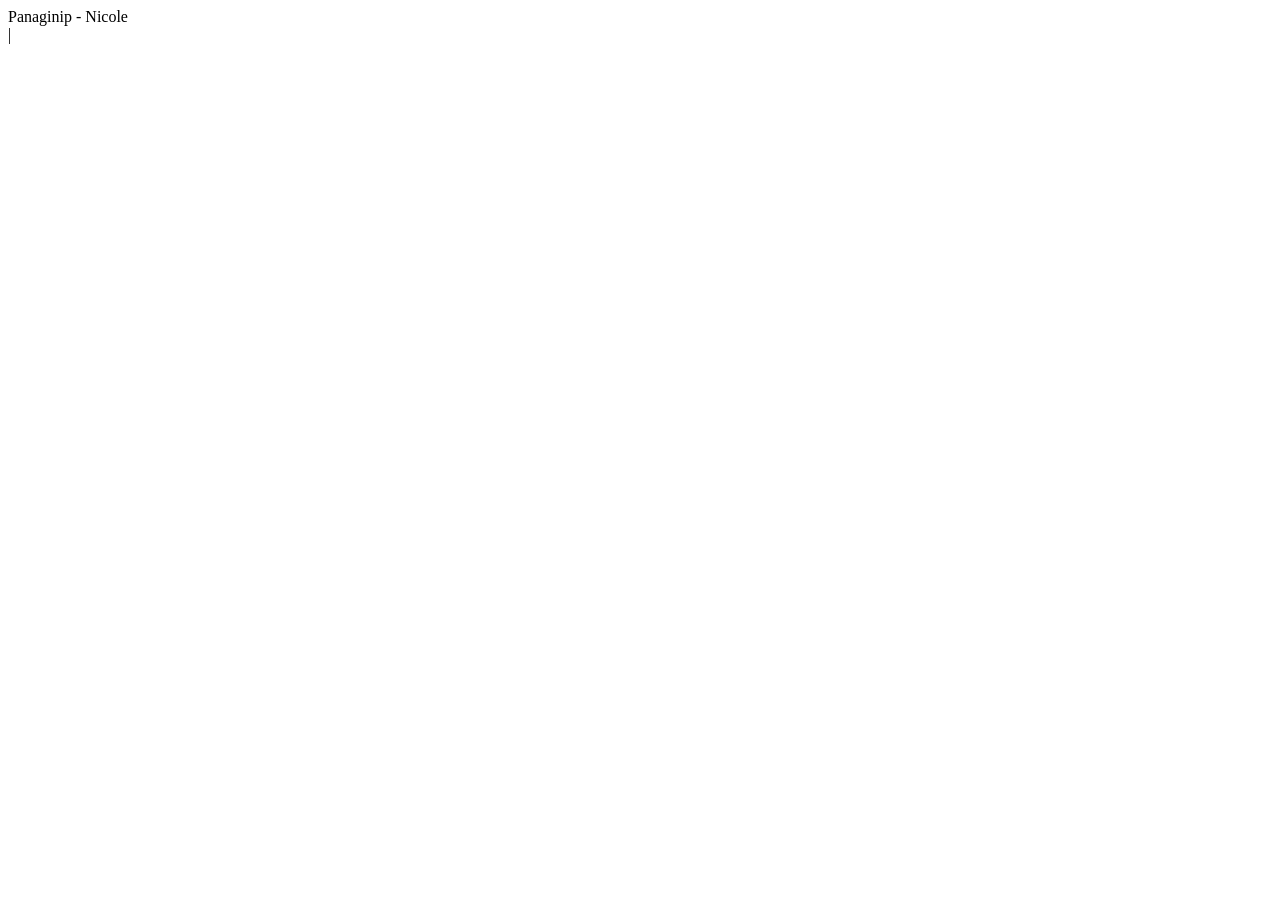
==== Index.Html @ d2a3261e "Create Index.Html panaginip-Nicole" ====
<!DOCTYPE html>
<html lang="en">
<head>
<meta charset="UTF-8">
<meta name="viewport" content="width=device-width, initial-scale=1.0">
<title>Panaginip — Nicole</title>
<link rel="preconnect" href="https://fonts.googleapis.com">
<link rel="preconnect" href="https://fonts.gstatic.com" crossorigin>
<link href="https://fonts.googleapis.com/css2?family=Courier+Prime:wght@400;700&family=Bebas+Neue&display=swap" rel="stylesheet">
<link rel="stylesheet" href="style.css">
</head>
<body>

<div class="scene" id="scene">
  <div class="grain" id="grain"></div>
  <div class="vignette"></div>

  <div class="title">Panaginip - Nicole</div>

  <div class="caption">
    <div class="type-line" id="typeLine"></div>
    <span class="cursor" id="cursor">|</span>
  </div>

  <div class="dots" id="dots"></div>
</div>

<script src="script.js"></script>
</body>
</html>
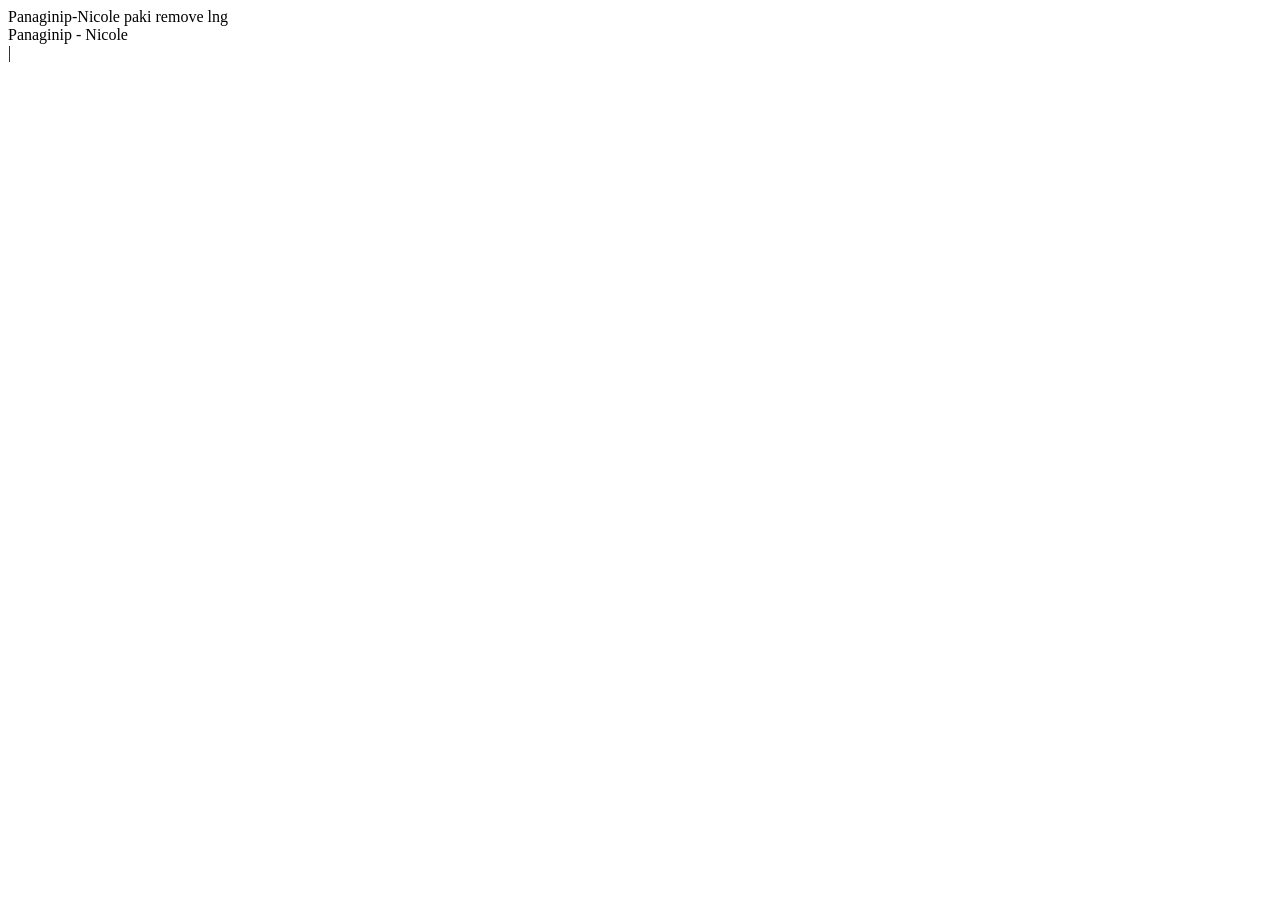
==== commit 0c2e25dd: "Update Index.Html" ====
--- a/Index.Html
+++ b/Index.Html
@@ -1,3 +1,6 @@
+Panaginip-Nicole paki remove lng
+
+
 <!DOCTYPE html>
 <html lang="en">
 <head>
